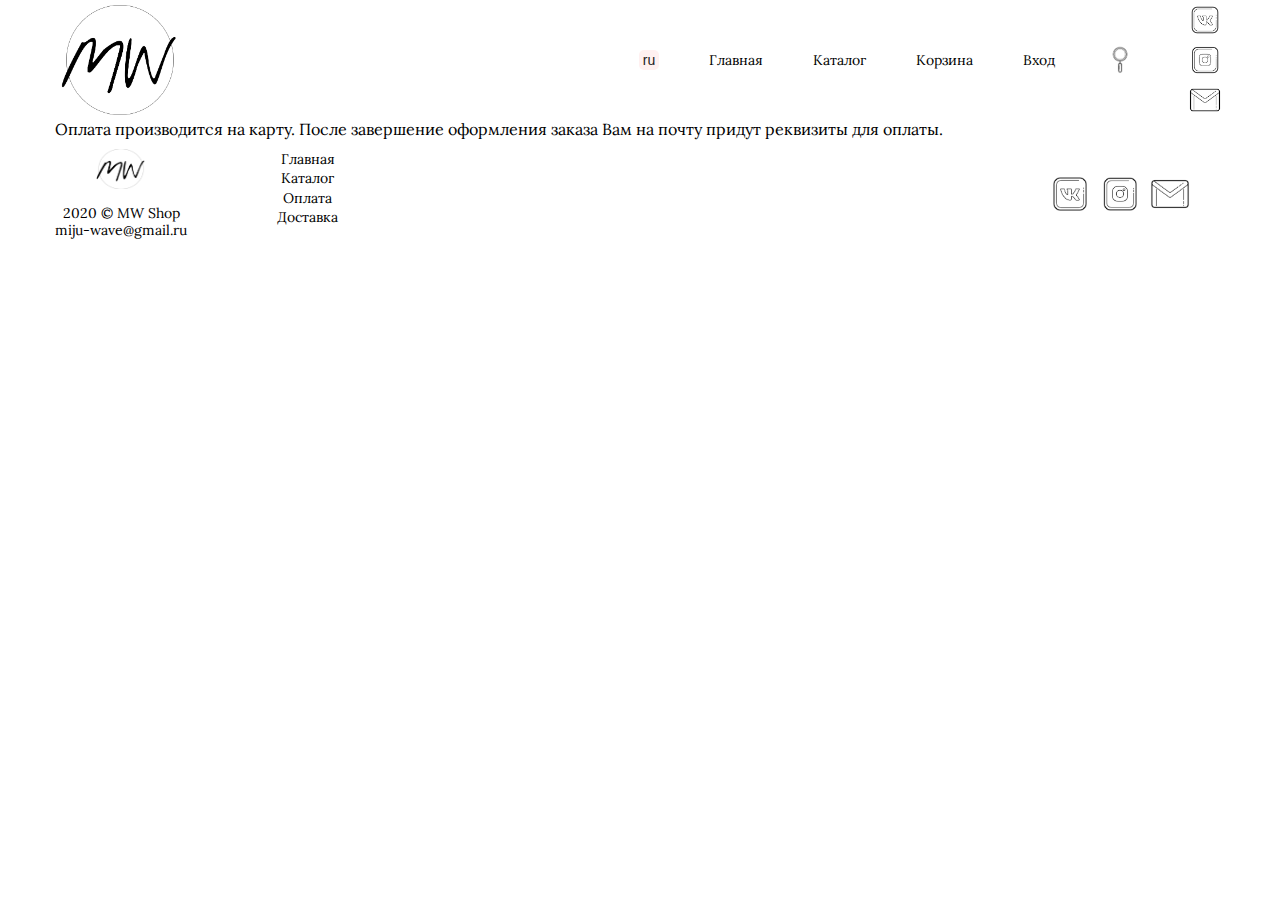
==== buy.html @ 3af56bad "Add files via upload" ====
<!DOCTYPE html>
<html lang='ru'>
  <head>
	<meta charset='utf-8'>
	<meta name="viewport" content="width=device-width, initial-scale=1.0">
	<link rel='stylesheet' href='style.css'>
    <title>MW Shop</title>
  </head>
  <body>
	<header class='header'>
	  <div class='wrapper'>
		<div class='header_wrapper'>
			<div class='header_logo'>
				<a href='index.html' class='header_logo_pic'>
					<img src='icons/logo.png' alt='MWShop'>
				</a>
			</div>

			<nav class='header_menu'>
				<ul class='header_list'>
					<li class='header_item'>
						<p><button type='submit' class='Blanguage'>ru</button></p>
					</li>
					<li class='header_item'>
						<a href='index.html' class='header_link'> Главная</a>
					</li>
					<li class='header_item'>
						<a href='catalog.html' class='header_link'>Каталог</a>
					</li>
					<li class='header_item'>
						<a href='' class='header_link'>Корзина</a>
					</li>
					<li class='header_item'>
						<a href='' class='header_link'>Вход</a>
					</li>
					<li class='header_item'>
						<a href='' class='header_link'><img src='icons/search.png' alt='Search'></a>
					</li>
					<li class='header_item'>
						<a href='https://vk.com/mijuwave_shop' target='blank' class='header_link'>
						  <img src='icons/vk.png' alt='VK'>
						</a><br>
						<a href='https://www.instagram.com/mw_design_shop/' target='blank' class='header_link'>
						  <img src='icons/instagram.png' alt='instagram'>
						</a><br>
						<a href='' target='blank' class='header_link'>
						  <img src='icons/gmail.png' alt='mail' >
						</a>
					</li>
				</ul>
			</nav>
		</div>	
	  </div>
	</header>
	
	<main class='maincost'>
	  <div class='wrapper'>
	    <p> Оплата производится на карту. После завершение оформления заказа
		  Вам на почту придут реквизиты для оплаты.
		</p>
	  </div>	
	</main>

<footer class='footer'>
	  <div class='wrapper'>
	    <div class='footer_item'>
	      <div class='footer_logo'>
		    <a href='index.html' class='footer_logo_pic'>
			  <img src='icons/logo.png' alt='MWShop'>
			</a>
			<div class='footer_information'>
			  <p>2020 &copy;&nbsp;MW Shop<br>
				miju-wave@gmail.ru
			  </p>
			</div>
		  </div>	  
		  <div class='footer_menu'>	
			<nav class='footer_nav' >	
				<ul class='footer_list'>
					<li class='footer_list_item'>
					  <a href='index.html' class='footer_list_link'> Главная</a>
					</li>
					<li class='footer_list_item'>
					  <a href='catalog.html' class='footer_list_link'>Каталог</a>
					</li>
					<li class='footer_list_item'>
					  <a href='' class='footer_list_link'>Оплата</a>
					</li>
					<li class='footer_list_item'>
					  <a href='' class='footer_list_link'>Доставка</a>
					</li>
				</ul>
			</nav>
		  </div>
		  <div class='footer_social'>
			<a href='' target='blank' class='footer_link'>
			  <img src='../icons/vk.png' alt='vk'>
			</a><br>
			<a href='' target='blank' class='footer_link'>
			  <img src='../icons/instagram.png' alt='instagram'>
			</a><br>
			<a href='' target='blank' class='footer_link'>
			  <img src='../icons/gmail.png' alt='gmail'>
			</a>
		  </div>
	    </div>
	  </div>
	</footer>	
  </body>
</html>
---- style.css ----
html, body, div, span, applet, object, iframe,
h1, h2, h3, h4, h5, h6, p, blockquote, pre,
a, abbr, acronym, address, big, cite, code,
del, dfn, em, img, ins, kbd, q, s, samp,
small, strike, strong, sub, sup, tt, var,
b, u, i, center,
dl, dt, dd, ol, ul, li,
fieldset, form, label, legend,
table, caption, tbody, tfoot, thead, tr, th, td,
article, aside, canvas, details, embed,
figure, figcaption, footer, header, hgroup,
menu, nav, output, ruby, section, summary,
time, mark, audio, video {
    margin: 0;
	padding: 0;
	border: 0;
	font-size: 100%;
	font: inherit;
	vertical-align: baseline;
}

/* make sure to set some focus styles for accessibility */
:focus {
    outline: 0;
}

/* HTML5 display-role reset for older browsers */
article, aside, details, figcaption, figure,
footer, header, hgroup, menu, nav, section {
	display: block;
}

body {
	line-height: 1;
}

ol, ul {
	list-style: none;
}

blockquote, q {
	quotes: none;
}

blockquote:before, blockquote:after,
q:before, q:after {
	content: '';
	content: none;
}

table {
	border-collapse: collapse;
	border-spacing: 0;
}

input[type=search]::-webkit-search-cancel-button,
input[type=search]::-webkit-search-decoration,
input[type=search]::-webkit-search-results-button,
input[type=search]::-webkit-search-results-decoration {
    -webkit-appearance: none;
    -moz-appearance: none;
}

input[type=search] {
    -webkit-appearance: none;
    -moz-appearance: none;
    -webkit-box-sizing: content-box;
    -moz-box-sizing: content-box;
    box-sizing: content-box;
}

textarea {
    overflow: auto;
    vertical-align: top;
    resize: vertical;
}

/**
 * Correct `inline-block` display not defined in IE 6/7/8/9 and Firefox 3.
 */

audio,
canvas,
video {
    display: inline-block;
    *display: inline;
    *zoom: 1;
    max-width: 100%;
}

/**
 * Prevent modern browsers from displaying `audio` without controls.
 * Remove excess height in iOS 5 devices.
 */

audio:not([controls]) {
    display: none;
    height: 0;
}

/**
 * Address styling not present in IE 7/8/9, Firefox 3, and Safari 4.
 * Known issue: no IE 6 support.
 */

[hidden] {
    display: none;
}

/**
 * 1. Correct text resizing oddly in IE 6/7 when body `font-size` is set using
 *    `em` units.
 * 2. Prevent iOS text size adjust after orientation change, without disabling
 *    user zoom.
 */

html {
    font-size: 100%; /* 1 */
    -webkit-text-size-adjust: 100%; /* 2 */
    -ms-text-size-adjust: 100%; /* 2 */
}

/**
 * Address `outline` inconsistency between Chrome and other browsers.
 */

a:focus {
    outline: thin dotted;
}

/**
 * Improve readability when focused and also mouse hovered in all browsers.
 */

a:active,
a:hover {
    outline: 0;
}

/**
 * 1. Remove border when inside `a` element in IE 6/7/8/9 and Firefox 3.
 * 2. Improve image quality when scaled in IE 7.
 */

img {
    border: 0; /* 1 */
    -ms-interpolation-mode: bicubic; /* 2 */
}

/**
 * Address margin not present in IE 6/7/8/9, Safari 5, and Opera 11.
 */

figure {
    margin: 0;
}

/**
 * Correct margin displayed oddly in IE 6/7.
 */

form {
    margin: 0;
}

/**
 * Define consistent border, margin, and padding.
 */

fieldset {
    border: 1px solid #c0c0c0;
    margin: 0 2px;
    padding: 0.35em 0.625em 0.75em;
}

/**
 * 1. Correct color not being inherited in IE 6/7/8/9.
 * 2. Correct text not wrapping in Firefox 3.
 * 3. Correct alignment displayed oddly in IE 6/7.
 */

legend {
    border: 0; /* 1 */
    padding: 0;
    white-space: normal; /* 2 */
    *margin-left: -7px; /* 3 */
}

/**
 * 1. Correct font size not being inherited in all browsers.
 * 2. Address margins set differently in IE 6/7, Firefox 3+, Safari 5,
 *    and Chrome.
 * 3. Improve appearance and consistency in all browsers.
 */

button,
input,
select,
textarea {
    font-size: 100%; /* 1 */
    margin: 0; /* 2 */
    vertical-align: baseline; /* 3 */
    *vertical-align: middle; /* 3 */
}

/**
 * Address Firefox 3+ setting `line-height` on `input` using `!important` in
 * the UA stylesheet.
 */

button,
input {
    line-height: normal;
}

/**
 * Address inconsistent `text-transform` inheritance for `button` and `select`.
 * All other form control elements do not inherit `text-transform` values.
 * Correct `button` style inheritance in Chrome, Safari 5+, and IE 6+.
 * Correct `select` style inheritance in Firefox 4+ and Opera.
 */

button,
select {
    text-transform: none;
}

/**
 * 1. Avoid the WebKit bug in Android 4.0.* where (2) destroys native `audio`
 *    and `video` controls.
 * 2. Correct inability to style clickable `input` types in iOS.
 * 3. Improve usability and consistency of cursor style between image-type
 *    `input` and others.
 * 4. Remove inner spacing in IE 7 without affecting normal text inputs.
 *    Known issue: inner spacing remains in IE 6.
 */

button,
html input[type="button"], /* 1 */
input[type="reset"],
input[type="submit"] {
    -webkit-appearance: button; /* 2 */
    cursor: pointer; /* 3 */
    *overflow: visible;  /* 4 */
}

/**
 * Re-set default cursor for disabled elements.
 */

button[disabled],
html input[disabled] {
    cursor: default;
}

/**
 * 1. Address box sizing set to content-box in IE 8/9.
 * 2. Remove excess padding in IE 8/9.
 * 3. Remove excess padding in IE 7.
 *    Known issue: excess padding remains in IE 6.
 */

input[type="checkbox"],
input[type="radio"] {
    box-sizing: border-box; /* 1 */
    padding: 0; /* 2 */
    *height: 13px; /* 3 */
    *width: 13px; /* 3 */
}

/**
 * 1. Address `appearance` set to `searchfield` in Safari 5 and Chrome.
 * 2. Address `box-sizing` set to `border-box` in Safari 5 and Chrome
 *    (include `-moz` to future-proof).
 */

input[type="search"] {
    -webkit-appearance: textfield; /* 1 */
    -moz-box-sizing: content-box;
    -webkit-box-sizing: content-box; /* 2 */
    box-sizing: content-box;
}

/**
 * Remove inner padding and search cancel button in Safari 5 and Chrome
 * on OS X.
 */

input[type="search"]::-webkit-search-cancel-button,
input[type="search"]::-webkit-search-decoration {
    -webkit-appearance: none;
}

/**
 * Remove inner padding and border in Firefox 3+.
 */

button::-moz-focus-inner,
input::-moz-focus-inner {
    border: 0;
    padding: 0;
}

/**
 * 1. Remove default vertical scrollbar in IE 6/7/8/9.
 * 2. Improve readability and alignment in all browsers.
 */

textarea {
    overflow: auto; /* 1 */
    vertical-align: top; /* 2 */
}

/**
 * Remove most spacing between table cells.
 */

table {
    border-collapse: collapse;
    border-spacing: 0;
}

html,
button,
input,
select,
textarea {
    color: #222;
}


::-moz-selection {
    background: #b3d4fc;
    text-shadow: none;
}

::selection {
    background: #b3d4fc;
    text-shadow: none;
}

img {
    vertical-align: middle;
}

fieldset {
    border: 0;
    margin: 0;
    padding: 0;
}

textarea {
    resize: vertical;
}

.chromeframe {
    margin: 0.2em 0;
    background: #ccc;
    color: #000;
    padding: 0.2em 0;
}

/* antic-didone-regular - latin */
@font-face {
  font-family: 'Antic Didone';
  font-style: normal;
  font-weight: 400;
  src: url('fonts/antic-didone-v8-latin-regular.eot'); /* IE9 Compat Modes */
  src: local('Antic Didone Regular'), local('AnticDidone-Regular'),
       url('fonts/antic-didone-v8-latin/antic-didone-v8-latin-regular.eot?#iefix') format('embedded-opentype'), /* IE6-IE8 */
       url('fonts/antic-didone-v8-latin/antic-didone-v8-latin-regular.woff2') format('woff2'), /* Super Modern Browsers */
       url('fonts/antic-didone-v8-latin/antic-didone-v8-latin-regular.woff') format('woff'), /* Modern Browsers */
       url('fonts/antic-didone-v8-latin/antic-didone-v8-latin-regular.ttf') format('truetype'), /* Safari, Android, iOS */
       url('fonts/antic-didone-v8-latin/antic-didone-v8-latin-regular.svg#AnticDidone') format('svg'); /* Legacy iOS */
}

/* lora-regular - cyrillic */
@font-face {
  font-family: 'Lora';
  font-style: normal;
  font-weight: 400;
  src: url('fonts/lora-v15-cyrillic/lora-v15-cyrillic-regular.eot'); /* IE9 Compat Modes */
  src: local(''),
       url('fonts/lora-v15-cyrillic/lora-v15-cyrillic-regular.eot?#iefix') format('embedded-opentype'), /* IE6-IE8 */
       url('fonts/lora-v15-cyrillic/lora-v15-cyrillic-regular.woff2') format('woff2'), /* Super Modern Browsers */
       url('fonts/lora-v15-cyrillic/lora-v15-cyrillic-regular.woff') format('woff'), /* Modern Browsers */
       url('fonts/lora-v15-cyrillic/lora-v15-cyrillic-regular.ttf') format('truetype'), /* Safari, Android, iOS */
       url('fonts/lora-v15-cyrillic/lora-v15-cyrillic-regular.svg#Lora') format('svg'); /* Legacy iOS */
}

html {
	box-sizing: border-box;
	width: 100%;
	background-color: white;
}

*, *:before, *:after {
	box-sizing: inherit;
}

body {
	font-family: 'Lora';
	font-style: normal;
	font-size: 16px;
	line-height: 1.2;
	font-weight: normal;
	color: #000;
	width: 100%;
}
	
.wrapper {
	max-width: 1200px;
	margin: 0 auto;
	padding: 0 15px;
}



/*header styles*/
.header {
	width: 100%;
}

.header_wrapper {
	display: flex;
	flex-wrap: wrap;
	align-items: flex-end;
	justify-content:space-between;
}

.header_logo_pic img {
	width: 120px;
	height: 110px;
	margin: 5px;
}

.header_list {
	display: flex;
	flex-wrap: wrap;
	align-items: center;
}

.header_item {
	margin-right: 50px;
}

.header_item p {
	text-align: center;
	font-size: 14px;
	font-family: Antic Didone;
    font-style: Regular;
}

.header_item button {
	background-color: #FFF0F0;
	width: 20px;
	height: 20px;
	border-radius: 5px;
	border: none;
	content: ru;
	padding: 0px 3px;
}

.header_item button:link, .header_item button:visited {
	color: #FDEDF6;
	text-decoration: none;
}

.header_item button:hover, .header_item button:active, .header_item button:focus {
	background-color: #dec6d3;
}

.header_item:last-child {
	margin-right: 0;
}

.header_item img[alt='Search'] {
	width: 30px;
	height: 30px;
}

.header_item:last-child img {
	width: 40px;
	height: 40px;
}

.header_link {
	font-size: 14px;
	line-height: 18px;
	color: #000;
	text-decoration: none;
}

.header_link:link, .header_link:visited {
	color: #000;
	text-decoration: none;
}

.header_link:hover, .header_link:active, .header_link:focus  {
	opacity: 0.75;
}



/*footer styles*/

.footer {
	padding: 10px 0px;
	width: 100%;
}

.footer_item {
	display: flex;
	flex-wrap: wrap;
}

.footer_logo {
	display: flex;
	flex-direction: column;
	align-items: center;
	margin-right: 90px;
}
.footer_logo_pic img {
	width: 50px;
	height: 40px;
	margin-bottom: 16px;
}

.footer_information {
	font-weight: normal;
	font-size: 14px;	
	text-align: center;
}

.footer_menu {
	margin-right:707px;
}

.footer_list {
	display: flex;
	flex-direction: column;
	align-items: center;
}

.footer_list_link {
	font-size: 14px;
	line-height: 18px;
	color: #000;
	text-decoration: none;
}

.footer_list_link:link, .footer_list_link:visited {
	color: #000;
	text-decoration: none;
}

.footer_list_link:hover, .footer_list_link:active, .footer_list_link:focus  {
	text-decoration: underline;
}

.footer_social {
	display: flex;
	flex-direction: row;
	align-self: center;
}

.footer_social img {
	width: 50px;
	height: 50px; 
}



/*News styles*/

.main {
	width: 100%;
}

.news {
	min-height:510px;
} 

.first_news {
	display: flex;
}

.main_news_pick {
	position: absolute;
	z-index:-10;
}

.main_news_pick img {
	width:1200px;
	height:510px;
}

.news_text {
	position: absolute;
}

.news_title {
	font-weight: normal;
    font-size: 34px;
	line-height: 41px;
	color: #000;
	margin-top:150px;
	margin-bottom: 36px;
	margin-left: 15px;
}

.news_subtitle {
	font-weight: normal;
	font-size: 20px;
	line-height: 24px;
	color: #000;
	max-width: 500px;
	margin-bottom: 38px;
	margin-left: 15px;
}

.Button {
	width: 200px;
	height: 53px;
	background-color: #FDEDF6;
	border-radius: 10px;
	border: none;
	font-size: 24px;
	font-weight: normal;
}

.moreinform {
	margin-top:425px;
	margin-left: 70px;
}

.Button :link, .Button:visited {
	color: #FDEDF6;
	text-decoration: none;
}

.Button:hover, .Button:active, .Button:focus  {
	background-color: #dec6d3;
}



/*Catalog main*/

.main_catalog {
	width: 100%;
}


.catalog_intro {
	margin-top: 20px;
	margin-bottom: 50px;
	font-size: 18px;
	line-height: 22px;
	text-indent: 20px;
}

.catalog_items {
	width: 100%;
}

.postcards_list {
	display: flex;
	flex-wrap: wrap;
}

.postcards_item {
	margin-right:30px;
	margin-bottom: 85px;
}

.postcards_item:nth-child(3) {
	margin-right:0px;
}
.postcard_link img {
	width: 360px;
	height: 540px;
	margin-bottom: 16px;
}

.postcard_link {
	font-size: 24px;
	line-height: 29px;
	color: black;
	text-decoration:none;
}	

.postcard_link:link, .postcard_link:visited {
	color: #000;
	text-decoration: none;
}

.postcard_link:hover, .postcard_link:active, .postcard_link:focus  {
	text-decoration: underline;
}



/*main product page*/

.main_product_page {
	width: 100%;
}

.product_page {
	display: flex;
	justify-content: space-between;
}

.product_photos {
	display: flex;
	flex-direction:row;
	margin-top: 65px;
}

.big-photo img {
	width:367px;
	height:550px;
	margin-right:27px;
}

.small-photo img {
	width: 180px;
	height: 120px;
}

.product_description {
	display: flex;
	flex-direction: column;
	margin-top: 65px;
}

.product_description h1 {
	font-weight: normal;
	font-size: 40px;
	line-height: 48px;
	margin-left: 130px;
	margin-bottom: 20px;
}

.product_description h2 {
	font-weight: normal;
	font-size: 48px;
	line-height: 58px;
	margin-bottom: 27px;
	margin-left:244px;
}

.text_description, .songliric {
	font-weight: normal;
	font-size: 24px;
	line-height: 29px;
	margin-bottom:30px;
}

.songliric {
	font-style: italic;
}

.text_description:last-child {
	margin-bottom:25px;
}	

.addpostcard {
	margin-left: 210px;
}



/*Media*/

@media screen and (max-width:1024px) {
	.big-photo img {
		width: 250px;
		height: 375px;
}

.small-photo img {
	width: 150px;
	height: 100px;
}

.product_description h1 {
	font-size: 30px;
	line-height: 36px;
	margin-left: 80px;
}

.product_description h2 {
	font-size: 38px;
	line-height: 46px;
	margin-left: 160px;
}

.text_description, .songliric {
	font-size: 14px;
	line-height: 17px;
}

.Button {
	width: 150px;
    height: 40px;
    font-size: 20px;
	line-height: 24px;
}

.addpostcard {
	margin-left: 120px;
}

.postcard_link img {
	width: 300px;
	height: 450px;
}

.main_news_pick img {
	width:1024px;
	height:435px;
}

.news_title {
	margin-top:100px;
}

.moreinform {
	margin-top:365px;
}

.news {
	min-height:435px;
} 

.footer_menu {
	margin-right: 561px;
}
}

@media screen and (max-width:768px) {
.product_photos {
	flex-direction: column;
	margin-top: 45px;
}

.big-photo img {
	width: 250px;
	height: 375px;
	margin-bottom: 20px;
}

.small-photo img {
	width: 150px;
	height: 100px;
}

.product_description {
	margin-top:45px;
}

.product_description h1 {
	font-size: 20px;
	line-height: 24px;
	margin-left: 80px;
	margin-bottom:20px;
}

.product_description h2 {
	font-size: 24px;
	line-height: 29px;
	margin-left: 160px;
	margin-bottom:20px;
}

.text_description, .songliric {
	font-size: 14px;
	line-height: 17px;
	margin-bottom:20px;
}

.Button {
	width: 150px;
    height: 40px;
    font-size: 20px;
	line-height: 24px;
}

.addpostcard {
	margin-left: 120px;
}

.postcard_link img {
	width: 220px;
	height: 330px;
}

.main_news_pick img {
	width:768px;
	height:326px;
}

.news_title {
	margin-top:50px;
	font-size: 25px;
	line-height:30px;
}

.news_subtitle {
	font-size: 14px;
	line-height:17px;
	width: 350px;
}

.moreinform {
	margin-top:260px;
}

.news {
	min-height:327px;
} 

.footer_menu {
	margin-right: 305px;
}



@media screen and (max-width:375px) {
.header_logo_pic img {
	width: 45px;
	height: 41.25px;
}

.header_item:last-child img {
	width: 30px;
	height: 30px;
}

.product_page {
	display: inline-block;
}

.product_photos {
	margin-top: 45px;
	flex-direction: row;
}

.big-photo img {
	width: 200px;
	height: 300px;
	margin-bottom: 20px;
}

.big-photo{
	width:200px;
	height: 300px;
	margin-right: 15px;
}

.small-photo img {
	width: 130px;
	height: 87px;
}

.product_description {
	margin-top:35px;
}

.product_description h1 {
	margin-left: 95px;
}

.product_description h2 {
	margin-left: 140px;
	margin-bottom:20px;
}

.Button {
	width: 150px;
    height: 40px;
    font-size: 20px;
	line-height: 24px;
}

.addpostcard {
	margin-left: 100px;
}

.postcard_link img {
	width: 120px;
	height: 180px;
	margin-bottom: 5px;
}

.postcard_link {
	font-size: 14px;
	line-height: 17px;
}

.postcards_item {
	margin-bottom: 35px;
}

/*.main_news_pick{
	display: flex;
}

.main_news_pick img {
	width:1000px;
	height:425px;
	margin-left:-515px;
}

.news_text {
	display:flex;
}

.first_news {
	display:flex;
	flex-direction: column;
}

.news_title {
	display:flex;
	margin-top:425px;
	margin-bottom: 20px;
	font-size: 25px;
	line-height:30px;
}

.news_subtitle {
	display:flex;
	font-size: 14px;
	line-height:17px;
	width: 350px;
	margin-top: 470px;
}

.moreinform {
	margin-top:260px;
}

.news {
	min-height:327px;
} */

.footer_logo {
	margin-bottom:10px;
	margin-right: 100px;
}
	
.footer_menu {
	margin-right: 50px;
}
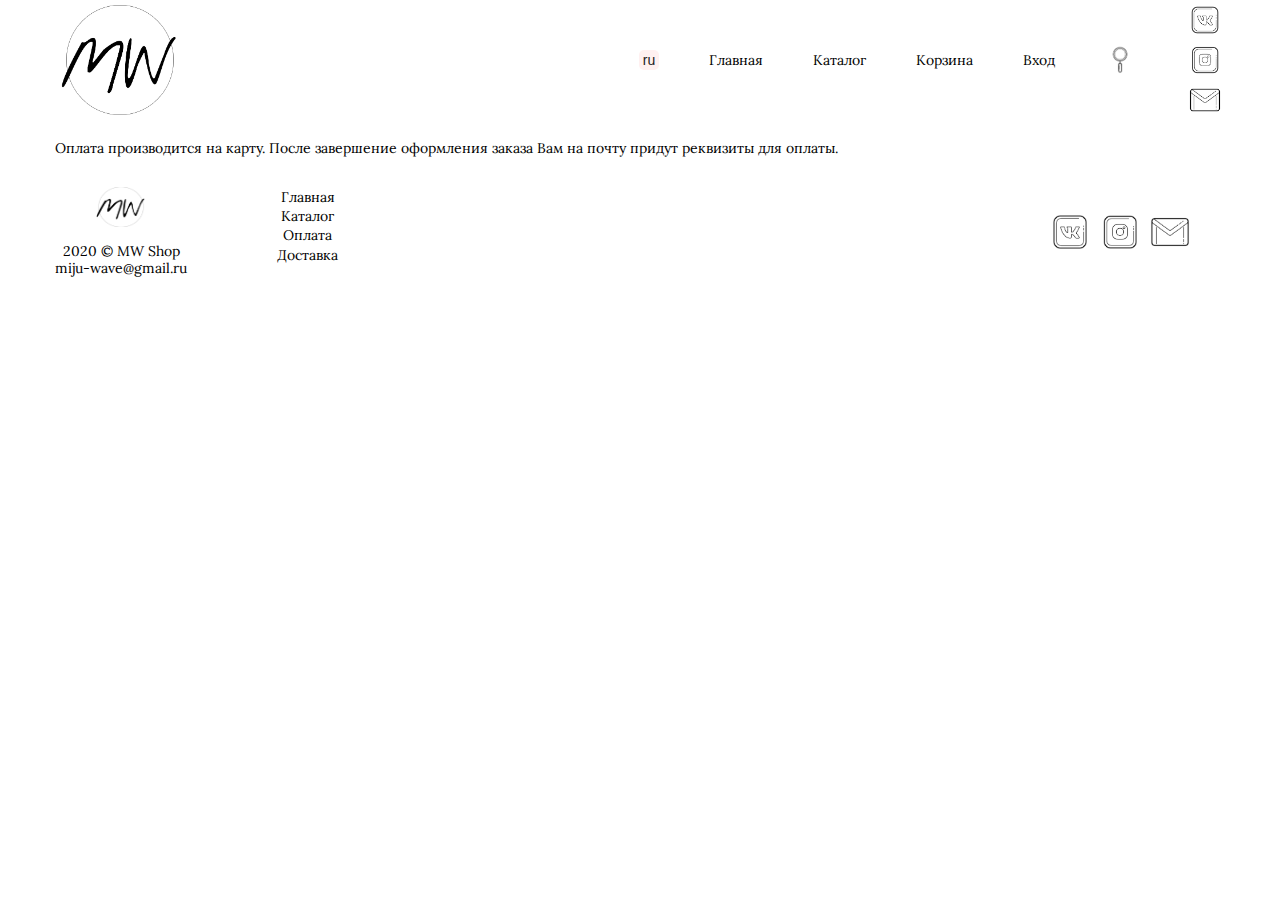
==== commit 2d3a5209: "файлы с правками" ====
--- a/buy.html
+++ b/buy.html
@@ -84,7 +84,7 @@
 					  <a href='catalog.html' class='footer_list_link'>Каталог</a>
 					</li>
 					<li class='footer_list_item'>
-					  <a href='' class='footer_list_link'>Оплата</a>
+					  <a href='buy.html' class='footer_list_link'>Оплата</a>
 					</li>
 					<li class='footer_list_item'>
 					  <a href='' class='footer_list_link'>Доставка</a>
@@ -94,13 +94,13 @@
 		  </div>
 		  <div class='footer_social'>
 			<a href='' target='blank' class='footer_link'>
-			  <img src='../icons/vk.png' alt='vk'>
+			  <img src='icons/vk.png' alt='vk'>
 			</a><br>
 			<a href='' target='blank' class='footer_link'>
-			  <img src='../icons/instagram.png' alt='instagram'>
+			  <img src='icons/instagram.png' alt='instagram'>
 			</a><br>
 			<a href='' target='blank' class='footer_link'>
-			  <img src='../icons/gmail.png' alt='gmail'>
+			  <img src='icons/gmail.png' alt='gmail'>
 			</a>
 		  </div>
 	    </div>
--- a/style.css
+++ b/style.css
@@ -770,7 +770,11 @@
 	margin-left: 210px;
 }
 
-
+.maincost {
+	font-size: 14px;
+	line-height: 17px;
+	margin: 20px;
+}
 
 /*Media*/
 
@@ -1054,4 +1058,5 @@
 	
 .footer_menu {
 	margin-right: 50px;
-}+}
+
